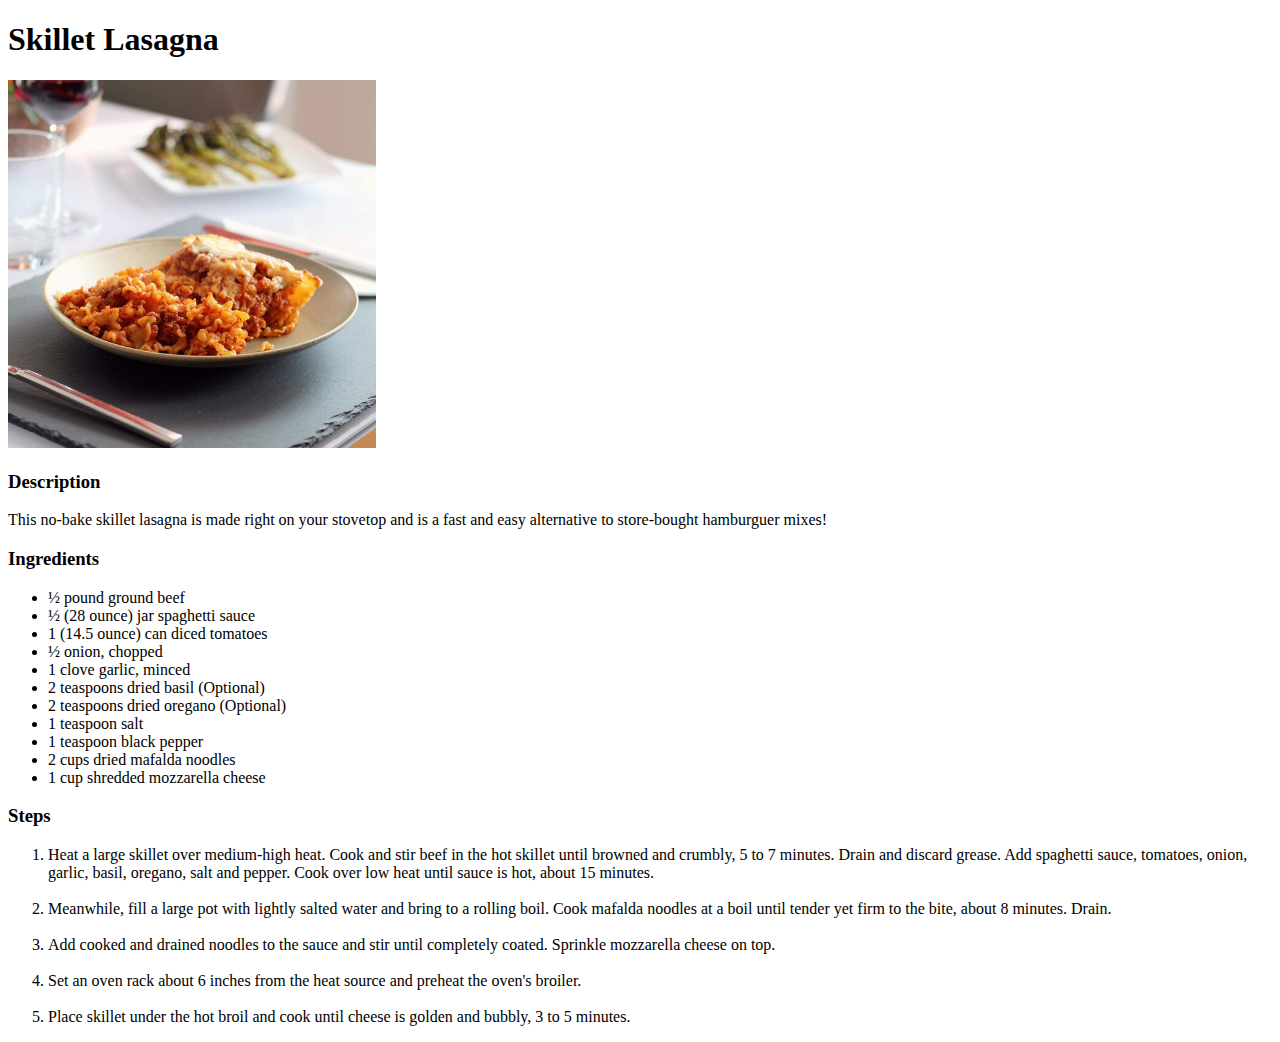
==== recipes/lasagna/lasagna.html @ 1ed8e10f "added new recipe" ====
<!DOCTYPE html>

<html lang="pt-BR">
    <head>
        <meta charset="UTF-8" />
        <title>Odin Recipes's: Skillet Lasagna</title>
    </head>

    <body>
        <h1>Skillet Lasagna</h1>

        <img src="lasagna.jpg" alt="a finished skillet lasagna" width="368" height="368" />

        <h3>Description</h3>
        <p>
            This no-bake skillet lasagna is made right on your stovetop and is a fast and easy
            alternative to store-bought hamburguer mixes!
        </p>

        <h3>Ingredients</h3>
        <ul>
            <li>&half; pound ground beef</li>
            <li>&half; (28 ounce) jar spaghetti sauce</li>
            <li>1 (14.5 ounce) can diced tomatoes</li>
            <li>&half; onion, chopped</li>
            <li>1 clove garlic, minced</li>
            <li>2 teaspoons dried basil (Optional)</li>
            <li>2 teaspoons dried oregano (Optional)</li>
            <li>1 teaspoon salt</li>
            <li>1 teaspoon black pepper</li>
            <li>2 cups dried mafalda noodles</li>
            <li>1 cup shredded mozzarella cheese</li>
        </ul>

        <h3>Steps</h3>
        <ol>
            <li>
                Heat a large skillet over medium-high heat. Cook and stir beef in the hot skillet
                until browned and crumbly, 5 to 7 minutes. Drain and discard grease. Add spaghetti
                sauce, tomatoes, onion, garlic, basil, oregano, salt and pepper. Cook over low heat
                until sauce is hot, about 15 minutes.
            </li>
            <br />
            <li>
                Meanwhile, fill a large pot with lightly salted water and bring to a rolling boil.
                Cook mafalda noodles at a boil until tender yet firm to the bite, about 8 minutes.
                Drain.
            </li>
            <br />
            <li>
                Add cooked and drained noodles to the sauce and stir until completely coated.
                Sprinkle mozzarella cheese on top.
            </li>
            <br />
            <li>
                Set an oven rack about 6 inches from the heat source and preheat the oven's broiler.
            </li>
            <br />
            <li>
                Place skillet under the hot broil and cook until cheese is golden and bubbly, 3 to 5
                minutes.
            </li>
        </ol>
    </body>
</html>
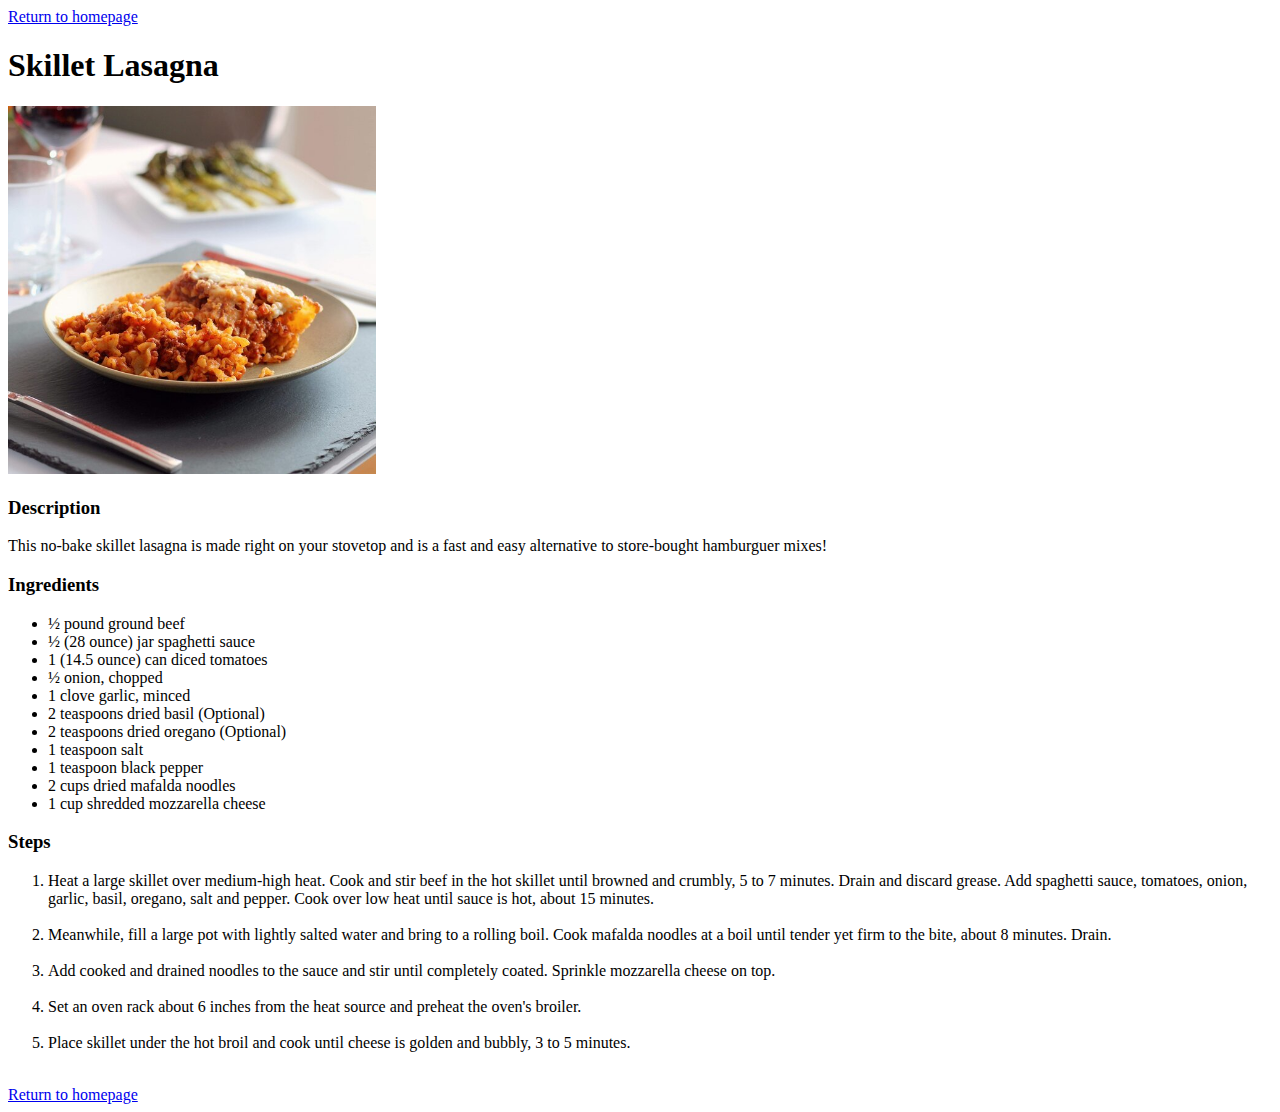
==== commit c638ff89: "images dir for better organization, some changes to index, etc..." ====
--- a/recipes/lasagna/lasagna.html
+++ b/recipes/lasagna/lasagna.html
@@ -1,15 +1,22 @@
 <!DOCTYPE html>
 
-<html lang="pt-BR">
+<html lang="en-US">
     <head>
         <meta charset="UTF-8" />
         <title>Odin Recipes's: Skillet Lasagna</title>
     </head>
 
     <body>
+        <a href="../../index.html">Return to homepage</a>
+        <br />
         <h1>Skillet Lasagna</h1>
 
-        <img src="lasagna.jpg" alt="a finished skillet lasagna" width="368" height="368" />
+        <img
+            src="../../images/lasagna.jpg"
+            alt="a finished skillet lasagna"
+            width="368"
+            height="368"
+        />
 
         <h3>Description</h3>
         <p>
@@ -61,5 +68,7 @@
                 minutes.
             </li>
         </ol>
+        <br />
+        <a href="../../index.html">Return to homepage</a>
     </body>
 </html>
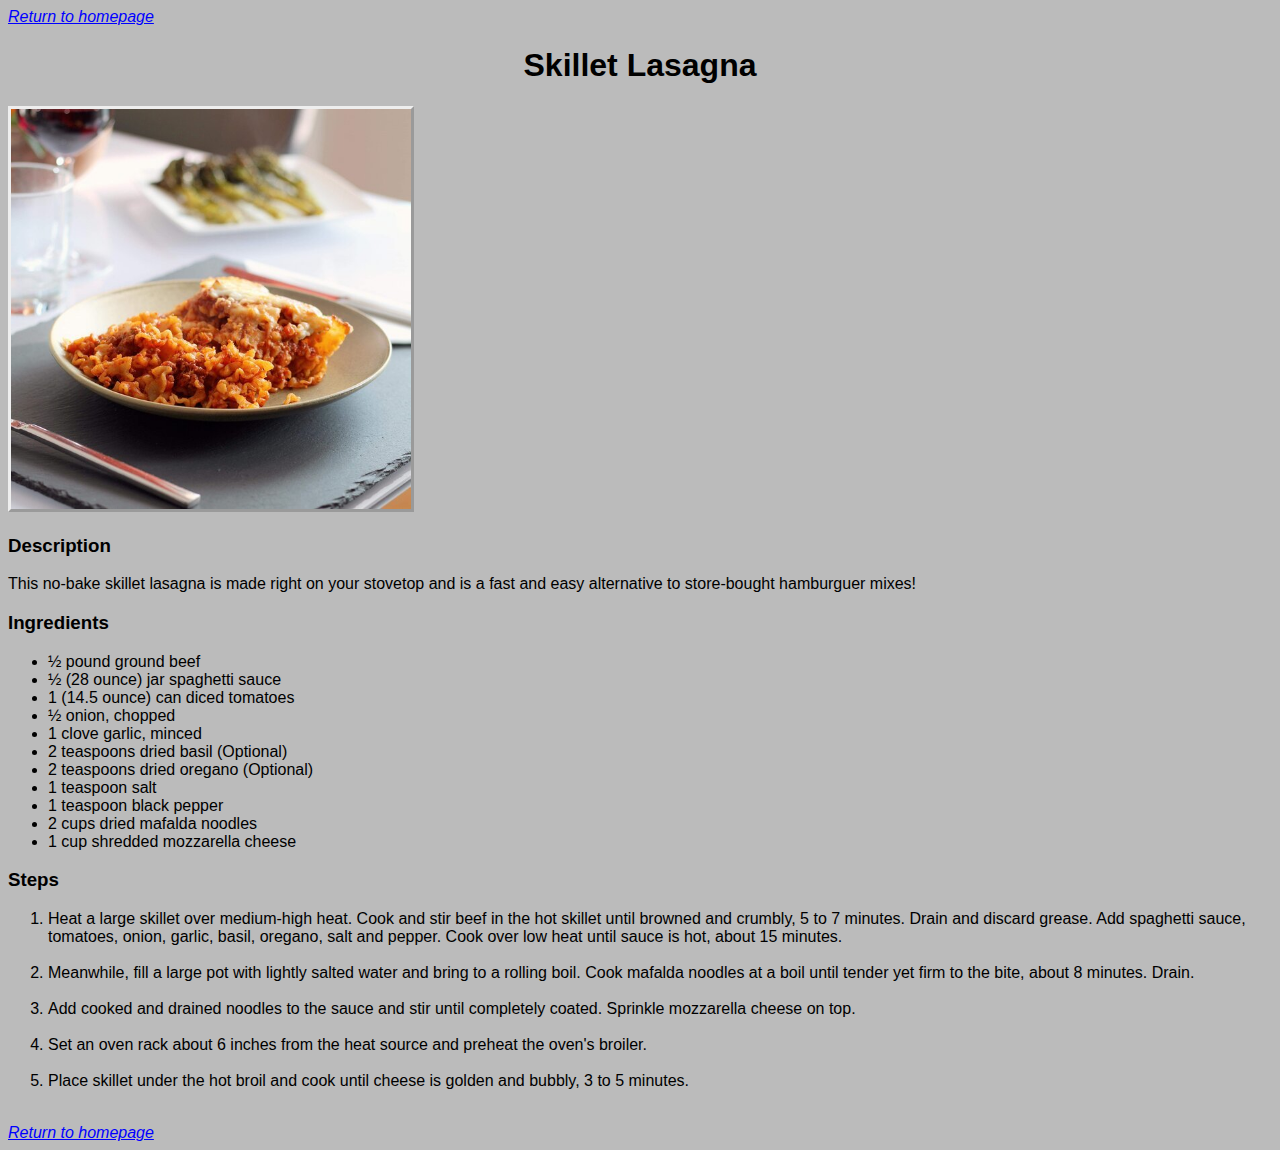
==== commit 42f0e80a: "added styles and some changes" ====
--- a/recipes/lasagna/lasagna.html
+++ b/recipes/lasagna/lasagna.html
@@ -4,6 +4,7 @@
     <head>
         <meta charset="UTF-8" />
         <title>Odin Recipes's: Skillet Lasagna</title>
+        <link rel="stylesheet" href="../../styles.css" />
     </head>
 
     <body>
@@ -11,12 +12,7 @@
         <br />
         <h1>Skillet Lasagna</h1>
 
-        <img
-            src="../../images/lasagna.jpg"
-            alt="a finished skillet lasagna"
-            width="368"
-            height="368"
-        />
+        <img src="../../images/lasagna.jpg" alt="a finished skillet lasagna" />
 
         <h3>Description</h3>
         <p>
--- a/styles.css
+++ b/styles.css
@@ -0,0 +1,20 @@
+h1 {
+    font-family: Helvetica;
+    text-align: center;
+}
+
+body {
+    background-color: rgb(187, 187, 187);
+    font-family: Verdana, sans-serif;
+}
+
+a {
+    color: blue;
+    font-style: italic;
+}
+
+img {
+    width: 400px;
+    height: auto;
+    border-style: outset;
+}
